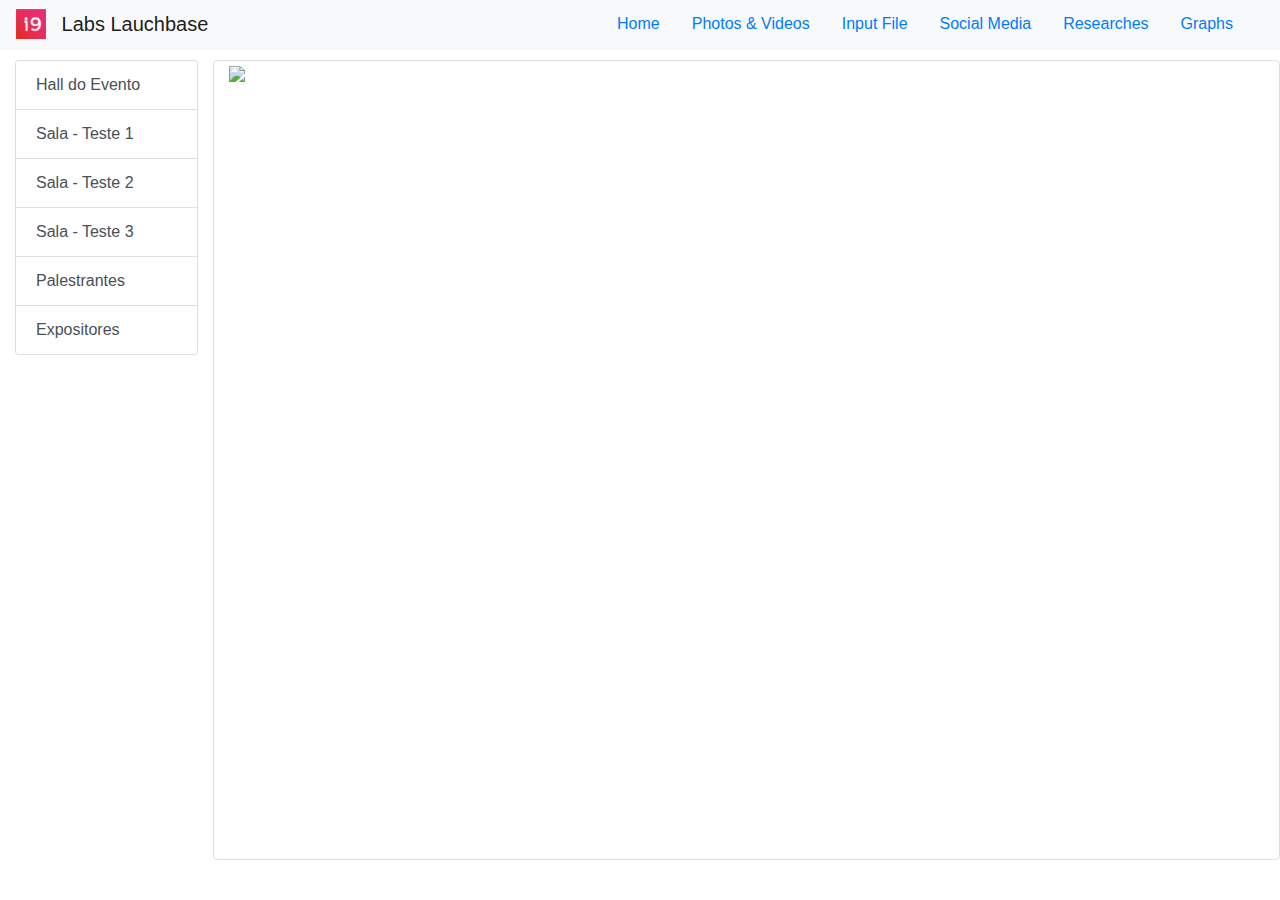
==== Expositores.htm @ ae40f266 "Olá isso é só um teste" ====
<!doctype html>
<html lang="en">
  <head>
    <!-- Required meta tags -->
    <meta charset="utf-8">
    <meta name="viewport" content="width=device-width, initial-scale=1, shrink-to-fit=no">

    <!-- Bootstrap CSS -->
    <link rel="stylesheet" href="https://stackpath.bootstrapcdn.com/bootstrap/4.4.1/css/bootstrap.min.css" integrity="sha384-Vkoo8x4CGsO3+Hhxv8T/Q5PaXtkKtu6ug5TOeNV6gBiFeWPGFN9MuhOf23Q9Ifjh" crossorigin="anonymous">

    <!-- Bootstrap CSS -->
    <link rel="stylesheet" href="/style.css"/>

    <!-- chart.js script -->
    <script src="https://cdn.jsdelivr.net/npm/chart.js@2.9.3/dist/Chart.min.js"></script>

    <script src="script.js"></script>

    <title> Hello, world! </title>
  </head>




  <body>
    <nav class="navbar navbar-expand-lg navbar-light bg-light">

      <a class="navbar-brand" href="#">
          <img src="/logoi9.png" width="30" height="30" class="d-inline-block align-top logo-image-nav" alt="">
          Labs Lauchbase
      </a>

      <button class="navbar-toggler" type="button" data-toggle="collapse" data-target="#navbarSupportedContent" aria-controls="navbarSupportedContent" aria-expanded="false" aria-label="Toggle navigation">
        <span class="navbar-toggler-icon"></span>
      </button>
    
      <div class=" collapse navbar-collapse" id="navbarSupportedContent">

      <ul class="nav col justify-content-end">
  
          <li class="nav-item">
              <a class="nav-link active" href="#">Home</a>
          </li>
          <li class="nav-item">
              <a class="nav-link" href="#">Photos & Videos</a>
          </li>
          <li class="nav-item">
              <a class="nav-link" href="#">Input File</a>
          </li>
          <li class="nav-item">
              <a class="nav-link" href="#">Social Media</a>
          </li>
          <li class="nav-item">
              <a class="nav-link" href="#">Researches</a>
          </li>
          <li class="nav-item">
              <a class="nav-link" href="/graph.htm">Graphs</a>
          </li>
          </ul>

      </div>

    </nav>



    <div class="container-fluid">
      <div class="row content justify-content-md-center" id="app">

        <div class="col-10 col-lg-2 ">
          <div class="list-group" id="nav-lateral-list">
            <a href="/index.htm" class="list-group-item list-group-item-action">Hall do Evento</a>
            <a href="/sala1.htm" class="list-group-item list-group-item-action">Sala - Teste 1</a>
            <a href="/sala2.htm" class="list-group-item list-group-item-action">Sala - Teste 2</a>
            <a href="/sala3.htm" class="list-group-item list-group-item-action">Sala - Teste 3</a>
            <a href="/palestrantes.htm" class="list-group-item list-group-item-action">Palestrantes</a>
            <a href="/expositores.htm" class="list-group-item list-group-item-action">Expositores</a>
          </div> 
        <!--
          <script>
           var list = document.querySelector('#nav-lateral-list');
            var listItem = document.querySelector('#nav-lateral-list-item');
            var item2 = criaItem.createTextNode('Filipe');

            function renderItens() {
              for (local of todos) {
                var criaItem = document.createElement('a');
                var criaTexto = document.createTextNode(local);

                criaItem = document.appendChild(criaTexto);
                list.appendChild(criaItem);
              }
            }

            renderItens() 

            console.log(list);

          </script>
        -->
        </div>
        


        <div class="col-lg-10 col-md-10 warpper-content"><!-- MAIN CONTENT-->


        <img src="http://www.kmbrasil.org/uploads/6/5/7/6/65766379/screen-shot-2019-12-03-at-15-43-39_orig.png" width="100%">
          



        </div><!-- END MAIN CONTENT-->
        
        
        
        
        
        
        
      <!--
      <template>
        <div class="col-3">

          <ul class="list-unstyled">
            <li class="media">
              <img src="https://randomuser.me/api/portraits/women/91.jpg" class="mr-3 rounded-circle photo-profile" alt="...">
              <div class="media-body">
                <h5 class="mt-0 mb-1">Joana De la Belle</h5>
                Cras sit amet nibh libero, in gravida nulla. Nulla vel metus scelerisque ante sollicitudin. Cras purus odio, vestibulum in vulputate at, tempus viverra turpis. Fusce condimentum nunc ac nisi vulputate fringilla. Donec lacinia congue felis in faucibus.
              </div>
            </li>
            <li class="media my-4">
              <img src="https://randomuser.me/api/portraits/women/31.jpg" class="mr-3 rounded-circle photo-profile" alt="...">
              <div class="media-body">
                <h5 class="mt-0 mb-1">Mary Mckdnals</h5>
                Cras sit amet nibh libero, in gravida nulla. Nulla vel metus scelerisque ante sollicitudin. Cras purus odio, vestibulum in vulputate at, tempus viverra turpis. Fusce condimentum nunc ac nisi vulputate fringilla. Donec lacinia congue felis in faucibus.
              </div>
            </li>
            <li class="media">
              <img src="https://randomuser.me/api/portraits/women/79.jpg" class="mr-3 rounded-circle photo-profile" alt="...">
              <div class="media-body">
                <h5 class="mt-0 mb-1">Elizabeth Toamar</h5>
                Cras sit amet nibh libero, in gravida nulla. Nulla vel metus scelerisque ante sollicitudin. Cras purus odio, vestibulum in vulputate at, tempus viverra turpis. Fusce condimentum nunc ac nisi vulputate fringilla. Donec lacinia congue felis in faucibus.
              </div>
            </li>
          </ul>        
          
        </div>
      </template>
      -->


      </div>
  
    </div>
    
















    <!-- Optional JavaScript -->
    <!-- jQuery first, then Popper.js, then Bootstrap JS -->
    <script src="https://code.jquery.com/jquery-3.4.1.slim.min.js" integrity="sha384-J6qa4849blE2+poT4WnyKhv5vZF5SrPo0iEjwBvKU7imGFAV0wwj1yYfoRSJoZ+n" crossorigin="anonymous"></script>
    <script src="https://cdn.jsdelivr.net/npm/popper.js@1.16.0/dist/umd/popper.min.js" integrity="sha384-Q6E9RHvbIyZFJoft+2mJbHaEWldlvI9IOYy5n3zV9zzTtmI3UksdQRVvoxMfooAo" crossorigin="anonymous"></script>
    <script src="https://stackpath.bootstrapcdn.com/bootstrap/4.4.1/js/bootstrap.min.js" integrity="sha384-wfSDF2E50Y2D1uUdj0O3uMBJnjuUD4Ih7YwaYd1iqfktj0Uod8GCExl3Og8ifwB6" crossorigin="anonymous"></script>
    <script src="https://cdn.jsdelivr.net/npm/vue/dist/vue.js"></script>

  </body>
</html>
---- style.css ----
.col-2, .col-3 , .col-4, .row {

}

.navbar {
  height: 50px;
}

.content {
  height: 90vh;
}

.photo-profile {
  width: 50px;
  margin-top: 10px;
}

.post-item {
  margin: 0 0 10px 0;
}

.content{
  padding-top: 10px;
}

.logo-image-nav {
  margin-right: 10px;
}

a {
  border-bottom: 2px solid rgba(0, 0, 0, 0);
}

a:hover {
  color: #17A2B8 !important;
  border-bottom: 2px solid #17A2B8;
}

.warpper-content{
    border: 1px solid rgba(0,0,0,.125);
    border-radius: .25rem;
}


#nav-lateral-list {
  margin-bottom: 10px;
}


.title-main-content {
  margin: 10px;
}
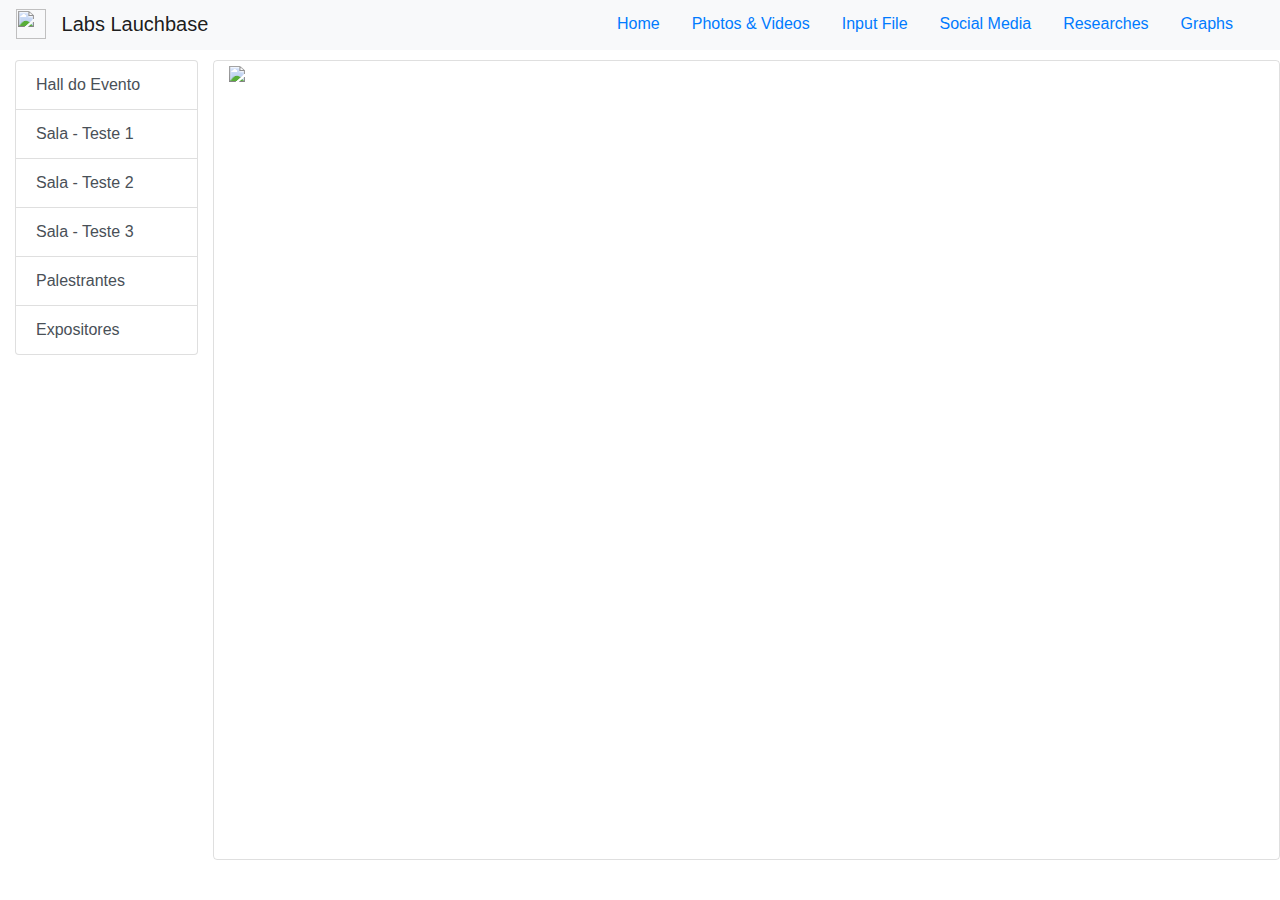
==== commit 8d98bb43: "Update Expositores.htm" ====
--- a/Expositores.htm
+++ b/Expositores.htm
@@ -26,7 +26,7 @@
     <nav class="navbar navbar-expand-lg navbar-light bg-light">
 
       <a class="navbar-brand" href="#">
-          <img src="/logoi9.png" width="30" height="30" class="d-inline-block align-top logo-image-nav" alt="">
+          <img src="/uninove-km-test/logoi9.png" width="30" height="30" class="d-inline-block align-top logo-image-nav" alt="">
           Labs Lauchbase
       </a>
 
@@ -69,12 +69,12 @@
 
         <div class="col-10 col-lg-2 ">
           <div class="list-group" id="nav-lateral-list">
-            <a href="/index.htm" class="list-group-item list-group-item-action">Hall do Evento</a>
-            <a href="/sala1.htm" class="list-group-item list-group-item-action">Sala - Teste 1</a>
-            <a href="/sala2.htm" class="list-group-item list-group-item-action">Sala - Teste 2</a>
-            <a href="/sala3.htm" class="list-group-item list-group-item-action">Sala - Teste 3</a>
-            <a href="/palestrantes.htm" class="list-group-item list-group-item-action">Palestrantes</a>
-            <a href="/expositores.htm" class="list-group-item list-group-item-action">Expositores</a>
+            <a href="/uninove-km-test/index.htm" class="list-group-item list-group-item-action">Hall do Evento</a>
+            <a href="/uninove-km-test/sala1.htm" class="list-group-item list-group-item-action">Sala - Teste 1</a>
+            <a href="/uninove-km-test/sala2.htm" class="list-group-item list-group-item-action">Sala - Teste 2</a>
+            <a href="/uninove-km-test/sala3.htm" class="list-group-item list-group-item-action">Sala - Teste 3</a>
+            <a href="/uninove-km-test/palestrantes.htm" class="list-group-item list-group-item-action">Palestrantes</a>
+            <a href="/uninove-km-test/Expositores.htm" class="list-group-item list-group-item-action">Expositores</a>
           </div> 
         <!--
           <script>
@@ -179,4 +179,4 @@
     <script src="https://cdn.jsdelivr.net/npm/vue/dist/vue.js"></script>
 
   </body>
-</html>+</html>
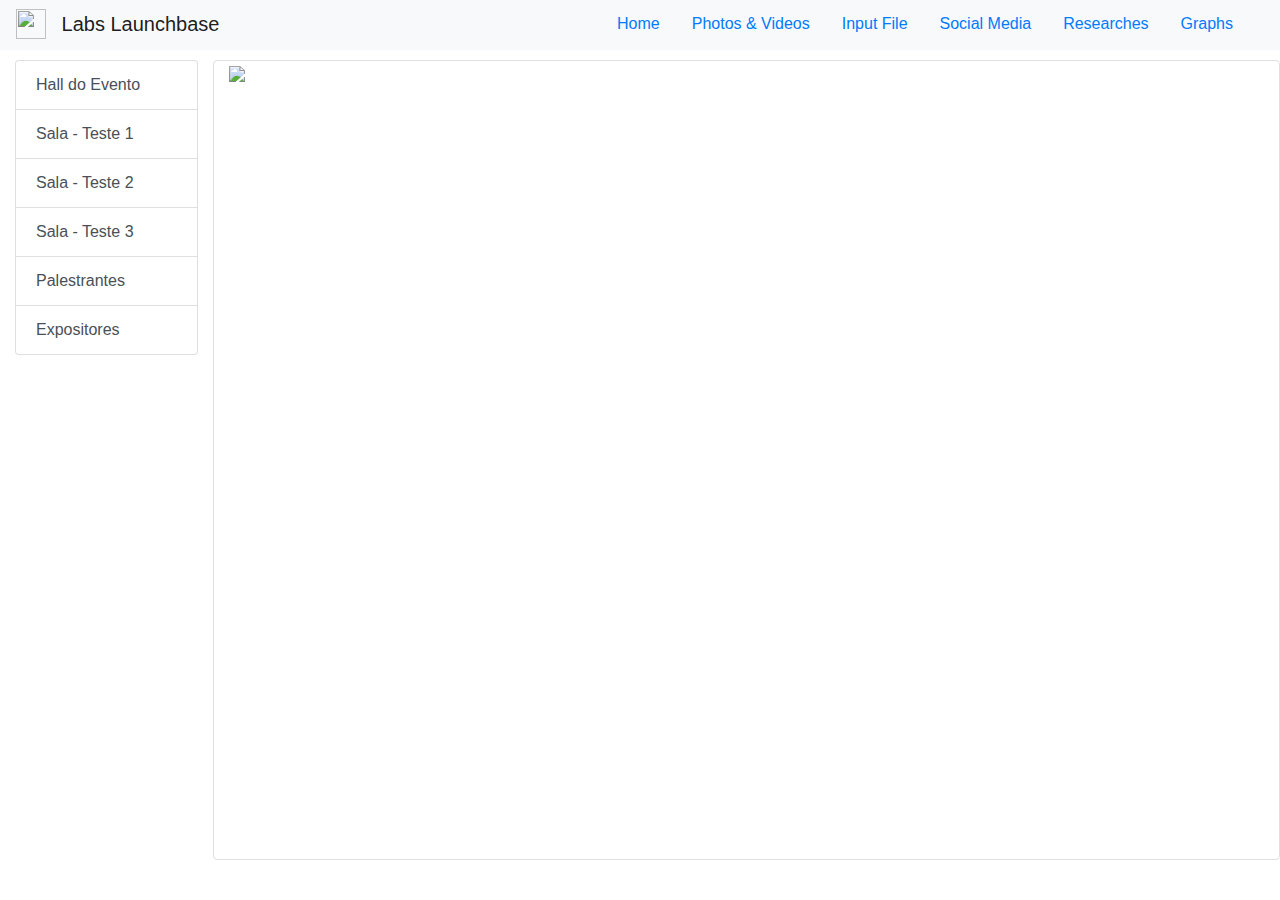
==== commit 1eee15d2: "Update Expositores.htm" ====
--- a/Expositores.htm
+++ b/Expositores.htm
@@ -27,7 +27,7 @@
 
       <a class="navbar-brand" href="#">
           <img src="/uninove-km-test/logoi9.png" width="30" height="30" class="d-inline-block align-top logo-image-nav" alt="">
-          Labs Lauchbase
+          Labs Launchbase
       </a>
 
       <button class="navbar-toggler" type="button" data-toggle="collapse" data-target="#navbarSupportedContent" aria-controls="navbarSupportedContent" aria-expanded="false" aria-label="Toggle navigation">
